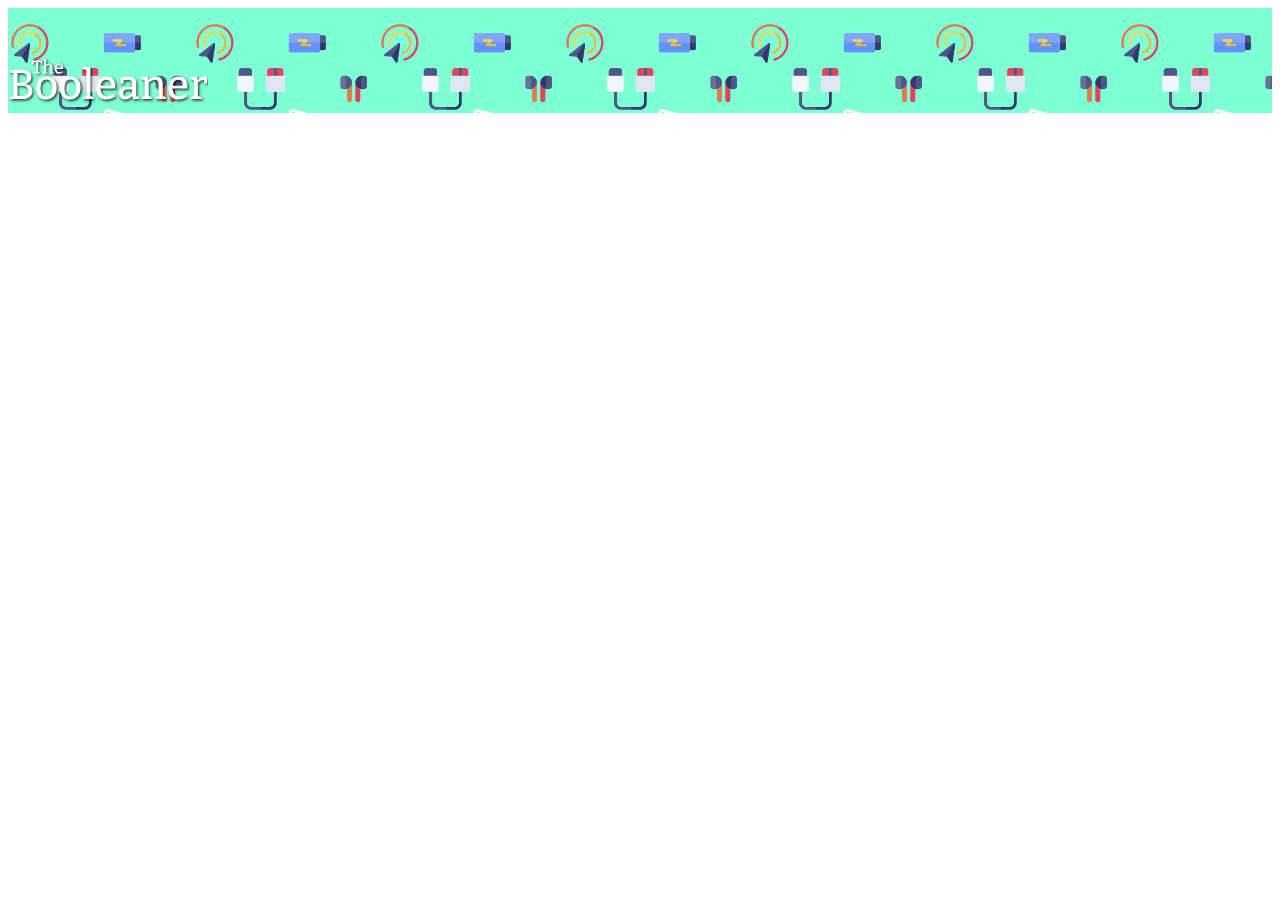
==== index.html @ 8d40b19f "add header" ====
<!DOCTYPE html>
<html lang="en">
<head>
    <meta charset="UTF-8">
    <meta http-equiv="X-UA-Compatible" content="IE=edge">
    <meta name="viewport" content="width=device-width, initial-scale=1.0">
    <title>booleaners</title>
    <link rel="stylesheet" href="assets/style.css">
</head>

<body>
    <header>
        <img class="logo" src="img/logo.svg" alt="booleaners">

    </header>
    
</body>
</html>
---- assets/style.css ----
header{
    background-image: url(../img/pattern.png);
    background-color: aquamarine;
    background-size: 370px;
}

.logo{
    margin-top: 50px;
    width: 200px;
}
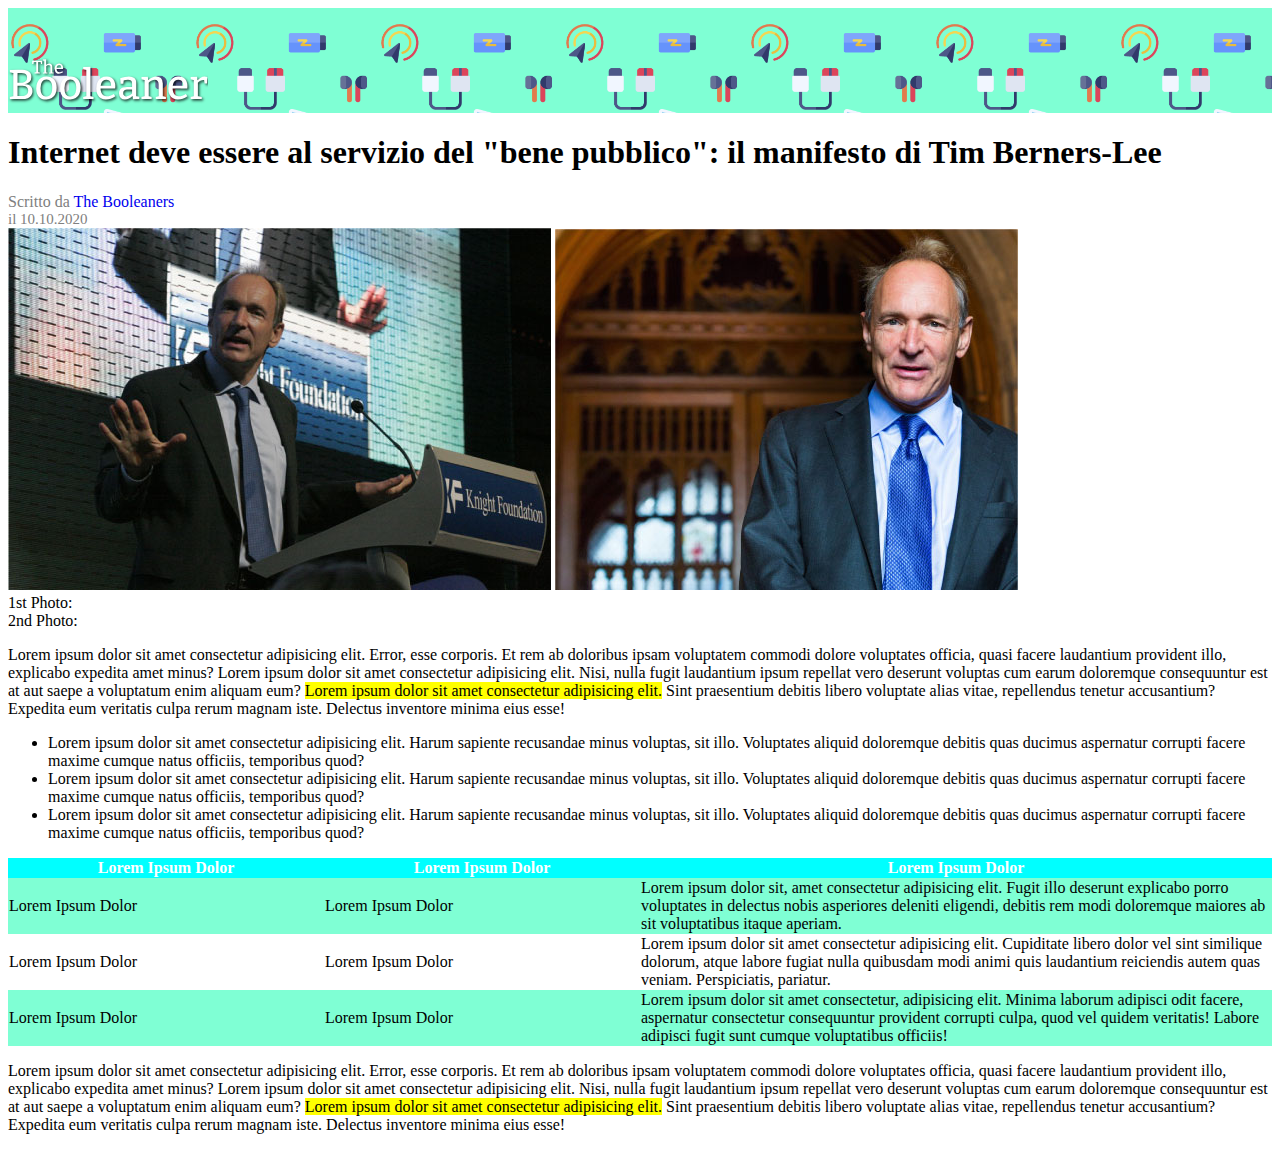
==== commit 17ff3fd3: "add main" ====
--- a/index.html
+++ b/index.html
@@ -11,8 +11,61 @@
 <body>
     <header>
         <img class="logo" src="img/logo.svg" alt="booleaners">
+    </header>
 
-    </header>
+    <main>
+        <h1>Internet deve essere al servizio del "bene pubblico": il manifesto di Tim Berners-Lee</h1>
+       <div class="author"> Scritto da <a href="#"> The Booleaners </a> </div>
+       <div class="date">il 10.10.2020</div>
+
+       <div>
+        <img src="img/tim-1.jpg">
+        <img src="img/tim-2.jpg"> 
+        <div class="line">1st Photo: </div>
+        <div class="line">2nd Photo: </div>
+       </div>
+
+       <p>Lorem ipsum dolor sit amet consectetur adipisicing elit. Error, esse corporis. Et rem ab doloribus ipsam voluptatem commodi dolore voluptates officia, quasi facere laudantium provident illo, explicabo expedita amet minus? Lorem ipsum dolor sit amet consectetur adipisicing elit. Nisi, nulla fugit laudantium ipsum repellat vero deserunt voluptas cum earum doloremque consequuntur est at aut saepe a voluptatum enim aliquam eum? <span>Lorem ipsum dolor sit amet consectetur adipisicing elit.</span>  Sint praesentium debitis libero voluptate alias vitae, repellendus tenetur accusantium? Expedita eum veritatis culpa rerum magnam iste. Delectus inventore minima eius esse!
+
+       </p>
+
+       <ul>
+        <li>Lorem ipsum dolor sit amet consectetur adipisicing elit. Harum sapiente recusandae minus voluptas, sit illo. Voluptates aliquid doloremque debitis quas ducimus aspernatur corrupti facere maxime cumque natus officiis, temporibus quod?</li>
+        <li>Lorem ipsum dolor sit amet consectetur adipisicing elit. Harum sapiente recusandae minus voluptas, sit illo. Voluptates aliquid doloremque debitis quas ducimus aspernatur corrupti facere maxime cumque natus officiis, temporibus quod?</li>
+        <li>Lorem ipsum dolor sit amet consectetur adipisicing elit. Harum sapiente recusandae minus voluptas, sit illo. Voluptates aliquid doloremque debitis quas ducimus aspernatur corrupti facere maxime cumque natus officiis, temporibus quod?</li>
+       </ul>
+
+       <table>
+        <thead>
+            <tr>
+                <th class="w30">Lorem Ipsum Dolor</th>
+                <th class="w30">Lorem Ipsum Dolor</th>
+                <th>Lorem Ipsum Dolor</th>
+            </tr>
+        </thead>
+        <tbody>
+            <tr class="raw">
+                <td>Lorem Ipsum Dolor</td>
+                <td>Lorem Ipsum Dolor</td>
+                <td>Lorem ipsum dolor sit, amet consectetur adipisicing elit. Fugit illo deserunt explicabo porro voluptates in delectus nobis asperiores deleniti eligendi, debitis rem modi doloremque maiores ab sit voluptatibus itaque aperiam.</td>
+            </tr>
+            <tr>
+                <td>Lorem Ipsum Dolor</td>
+                <td>Lorem Ipsum Dolor</td>
+                <td>Lorem ipsum dolor sit amet consectetur adipisicing elit. Cupiditate libero dolor vel sint similique dolorum, atque labore fugiat nulla quibusdam modi animi quis laudantium reiciendis autem quas veniam. Perspiciatis, pariatur.</td>
+            </tr>
+            <tr class="raw">
+                <td>Lorem Ipsum Dolor</td>
+                <td>Lorem Ipsum Dolor</td>
+                <td>Lorem ipsum dolor sit amet consectetur, adipisicing elit. Minima laborum adipisci odit facere, aspernatur consectetur consequuntur provident corrupti culpa, quod vel quidem veritatis! Labore adipisci fugit sunt cumque voluptatibus officiis!</td>
+            </tr>
+        </tbody>
+       </table>
+
+       <p>Lorem ipsum dolor sit amet consectetur adipisicing elit. Error, esse corporis. Et rem ab doloribus ipsam voluptatem commodi dolore voluptates officia, quasi facere laudantium provident illo, explicabo expedita amet minus? Lorem ipsum dolor sit amet consectetur adipisicing elit. Nisi, nulla fugit laudantium ipsum repellat vero deserunt voluptas cum earum doloremque consequuntur est at aut saepe a voluptatum enim aliquam eum? <span>Lorem ipsum dolor sit amet consectetur adipisicing elit.</span>  Sint praesentium debitis libero voluptate alias vitae, repellendus tenetur accusantium? Expedita eum veritatis culpa rerum magnam iste. Delectus inventore minima eius esse!
+
+       </p>
+    </main>
     
 </body>
-</html>+</html> --- a/assets/style.css
+++ b/assets/style.css
@@ -7,4 +7,40 @@
 .logo{
     margin-top: 50px;
     width: 200px;
+}
+
+.author{
+    color: grey;
+}
+
+.date{
+    color: gray;
+    font-size: 15px;
+
+}
+
+a{
+    text-decoration: none;
+}
+
+
+span{
+    background-color: yellow;
+}
+
+table{
+    border-collapse: collapse;
+}
+
+thead{
+    background-color: aqua;
+    color: white;
+}
+
+.w30{
+    width: 25%;
+}
+
+.raw{
+    background-color: aquamarine;
 }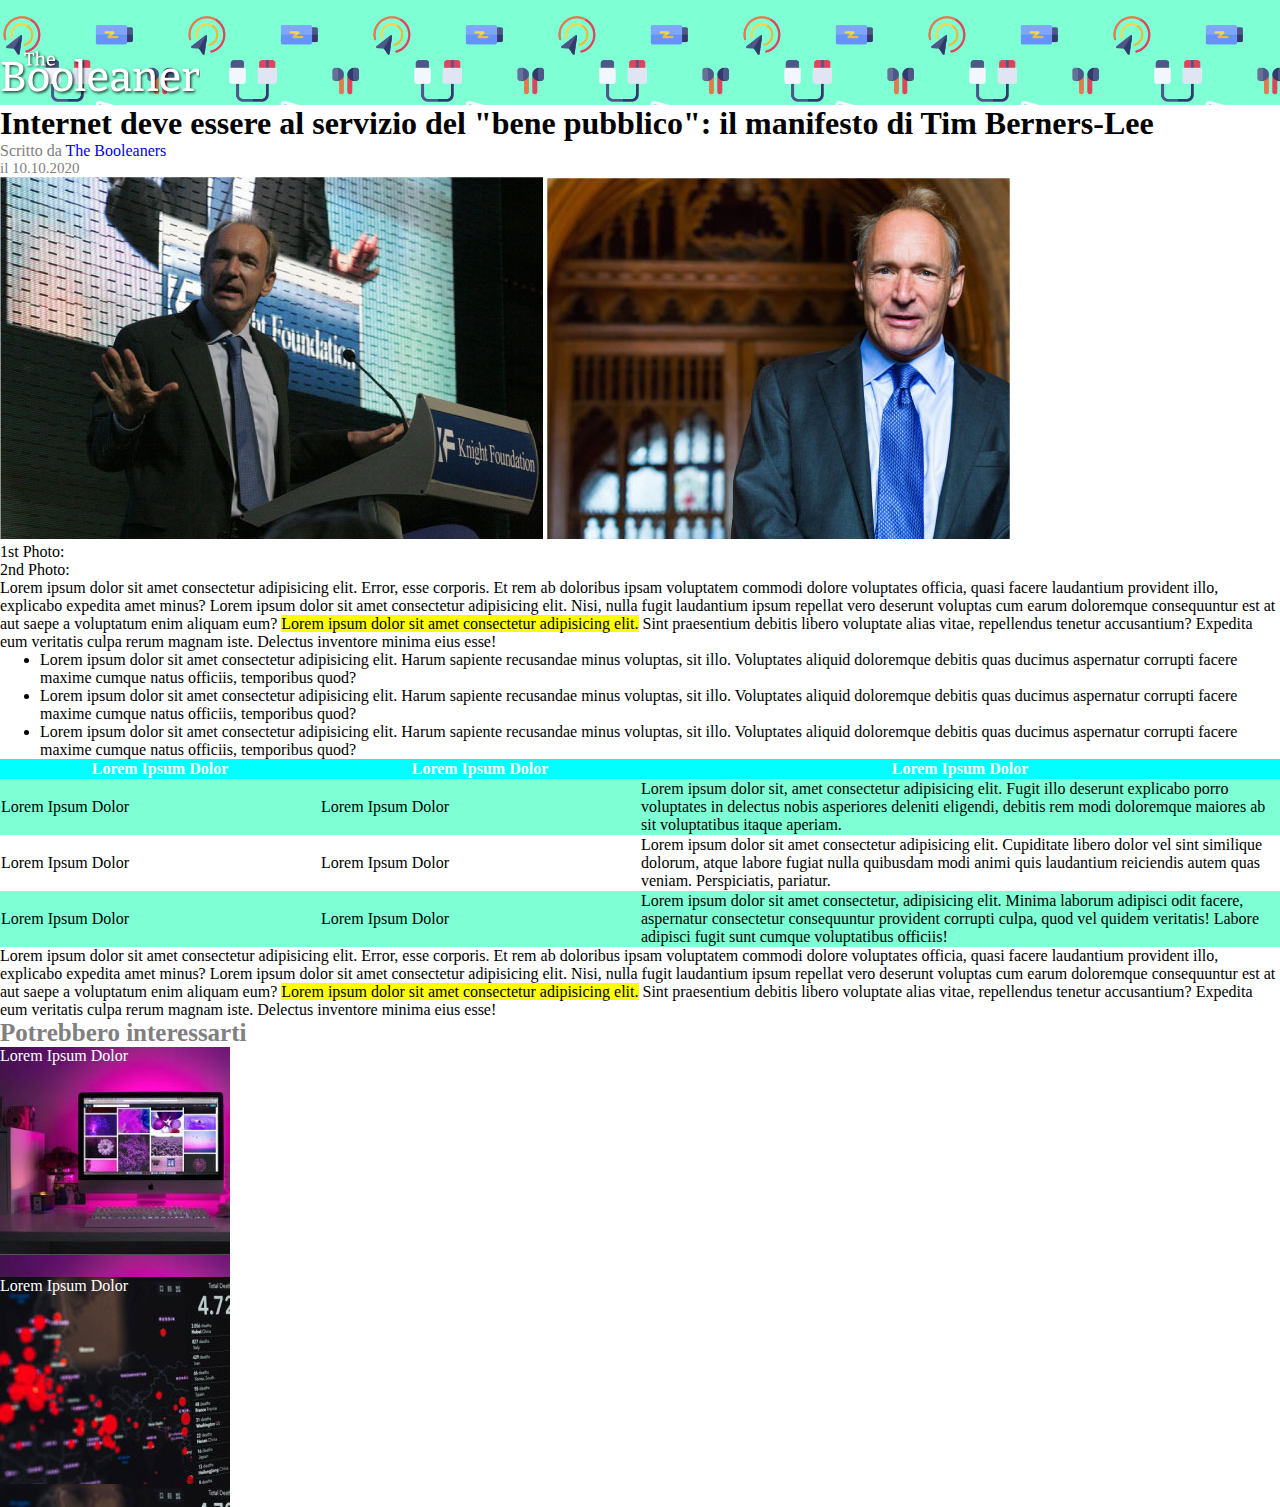
==== commit 95972cb0: "add aside" ====
--- a/index.html
+++ b/index.html
@@ -66,6 +66,20 @@
 
        </p>
     </main>
+
+    <aside>
+        <h2>Potrebbero interessarti</h2>
+        <a href="#">
+            <div class="link">
+             Lorem Ipsum Dolor
+            </div>
+        </a> 
+        <a href="#">
+            <div class="link2">
+             Lorem Ipsum Dolor
+            </div>
+        </a>
+    </aside>
     
 </body>
 </html> --- a/assets/style.css
+++ b/assets/style.css
@@ -1,3 +1,7 @@
+*{
+    margin: 0;
+}
+
 header{
     background-image: url(../img/pattern.png);
     background-color: aquamarine;
@@ -43,4 +47,23 @@
 
 .raw{
     background-color: aquamarine;
+}
+
+h2{
+    color: gray;
+    font-size: 25px;
+} 
+
+.link{
+    width: 230px;
+    height: 230px;
+    color: white;
+    background-image: url(../img/monitor.jpg);
+}
+
+.link2{
+    width: 230px;
+    height: 230px;
+    color: white;
+    background-image: url(../img/graph.jpg);
 }